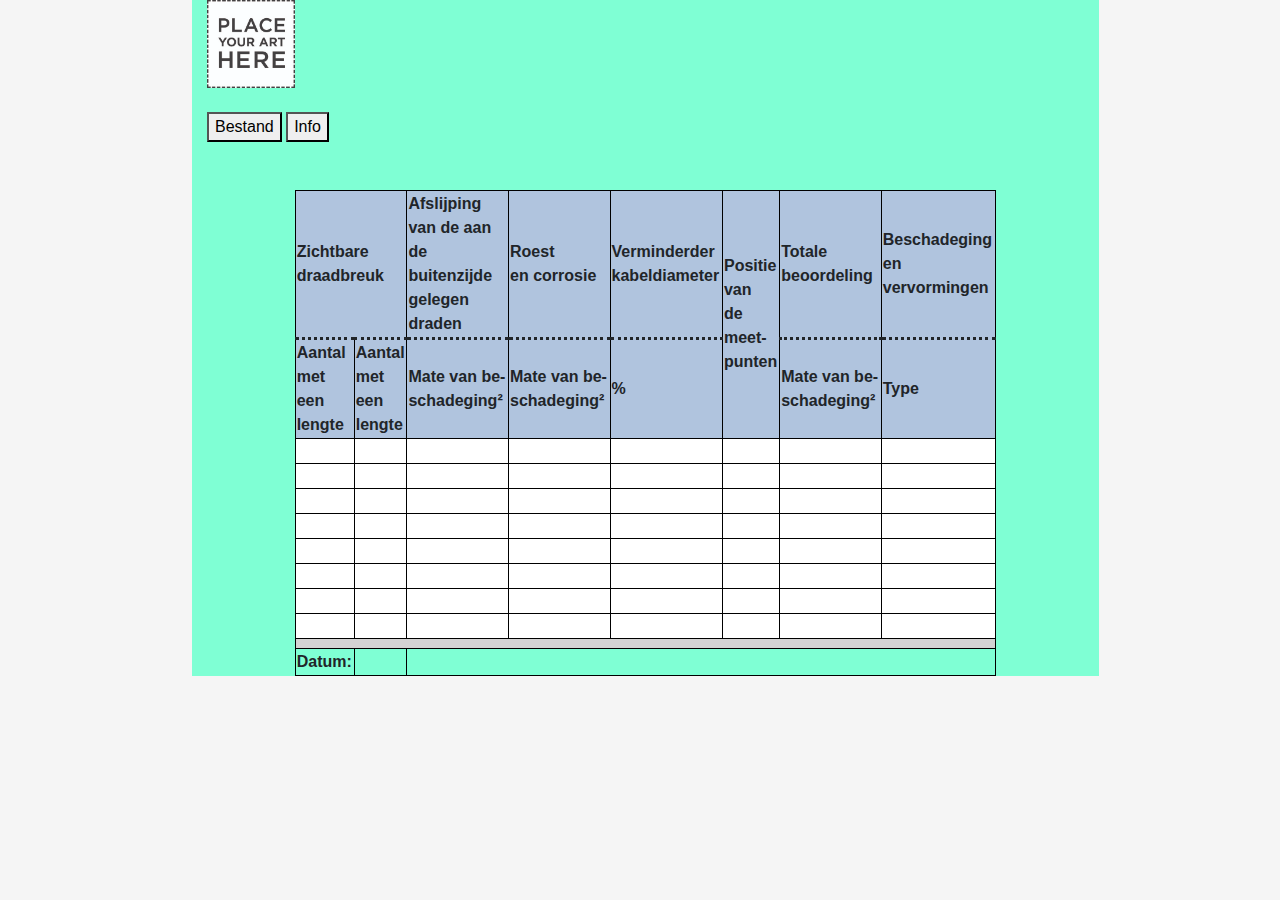
==== Index.html @ 1b02780f "Op de helft van de opbouw" ====
<!DOCTYPE html>
<!--
name document:		portfolio
author:				Damiën Bück
date of creation:	13-02-2020
document function:	Tabel pagina
date last change:	13-02-2020
-->

<html>
    <!--Bootstrap-->
    <script src="https://code.jquery.com/jquery-3.4.1.slim.min.js" integrity="sha384-J6qa4849blE2+poT4WnyKhv5vZF5SrPo0iEjwBvKU7imGFAV0wwj1yYfoRSJoZ+n" crossorigin="anonymous"></script>
    <script src="https://cdn.jsdelivr.net/npm/popper.js@1.16.0/dist/umd/popper.min.js" integrity="sha384-Q6E9RHvbIyZFJoft+2mJbHaEWldlvI9IOYy5n3zV9zzTtmI3UksdQRVvoxMfooAo" crossorigin="anonymous"></script>
    <script src="https://stackpath.bootstrapcdn.com/bootstrap/4.4.1/js/bootstrap.min.js" integrity="sha384-wfSDF2E50Y2D1uUdj0O3uMBJnjuUD4Ih7YwaYd1iqfktj0Uod8GCExl3Og8ifwB6" crossorigin="anonymous"></script>
    <link rel="stylesheet" href="https://stackpath.bootstrapcdn.com/bootstrap/4.4.1/css/bootstrap.min.css" integrity="sha384-Vkoo8x4CGsO3+Hhxv8T/Q5PaXtkKtu6ug5TOeNV6gBiFeWPGFN9MuhOf23Q9Ifjh" crossorigin="anonymous">

    <!--Stylesheet-->
    <link rel="stylesheet" href="./css.css">

    <!--Title on tab-->
    <Title>Over de rhein</Title>

    <body>

        <div class="col-10" style="background-color:aquamarine">
            <div>
                <img src="./Afbeeldingen/Place image here.jpg" style: width="10%"><br><br> 
                <button>Bestand</button>
                <button>Info</button>
            </div>
            <br>
            <br>

            <Table style="margin-left: auto; margin-right: auto; width: 80%;">
                <tr style="background-color: lightsteelblue;">
                    <th colspan="2" style="border-bottom: dotted;">Zichtbare <br> draadbreuk</th>
                    <th style="border-bottom: dotted;">Afslijping <br> van de aan <br> de <br> buitenzijde <br> gelegen <br> draden</th>
                    <th style="border-bottom: dotted;">Roest <br> en corrosie</th>
                    <th style="border-bottom: dotted;">Verminderder <br> kabeldiameter</th>
                    <th rowspan="2">Positie <br> van <br> de <br> meet- <br> punten </th>
                    <th style="border-bottom: dotted;">Totale <br> beoordeling</th>
                    <th style="border-bottom: dotted;">Beschadeging <br> en <br> vervormingen</th>

                </tr>

                <tr style="background-color:lightsteelblue;">
                    <th>Aantal <br> met <br> een <br> lengte</th>
                    <th>Aantal <br> met <br> een <br> lengte</th>
                    <th>Mate van be- <br> schadeging²</th>
                    <th>Mate van be- <br> schadeging²</th>
                    <th>%</th>
                    <th>Mate van be- <br> schadeging²</th>
                    <th>Type</th>
                </tr>

                <tr class="tablewhitebackground">
                    <td style="height: 25px;"></td>
                    <td style="height: 25px;"></td>
                    <td style="height: 25px;"></td>
                    <td style="height: 25px;"></td>
                    <td style="height: 25px;"></td>
                    <td style="height: 25px;"></td>
                    <td style="height: 25px;"></td>
                    <td style="height: 25px;"></td>
                </tr>

                <tr class="tablewhitebackground">
                    <td style="height: 25px;"></td>
                    <td style="height: 25px;"></td>
                    <td style="height: 25px;"></td>
                    <td style="height: 25px;"></td>
                    <td style="height: 25px;"></td>
                    <td style="height: 25px;"></td>
                    <td style="height: 25px;"></td>
                    <td style="height: 25px;"></td>
                </tr>

                <tr class="tablewhitebackground">
                    <td style="height: 25px;"></td>
                    <td style="height: 25px;"></td>
                    <td style="height: 25px;"></td>
                    <td style="height: 25px;"></td>
                    <td style="height: 25px;"></td>
                    <td style="height: 25px;"></td>
                    <td style="height: 25px;"></td>
                    <td style="height: 25px;"></td>
                </tr>

                <tr class="tablewhitebackground">
                    <td style="height: 25px;"></td>
                    <td style="height: 25px;"></td>
                    <td style="height: 25px;"></td>
                    <td style="height: 25px;"></td>
                    <td style="height: 25px;"></td>
                    <td style="height: 25px;"></td>
                    <td style="height: 25px;"></td>
                    <td style="height: 25px;"></td>
                </tr>

                <tr class="tablewhitebackground">
                    <td style="height: 25px;"></td>
                    <td style="height: 25px;"></td>
                    <td style="height: 25px;"></td>
                    <td style="height: 25px;"></td>
                    <td style="height: 25px;"></td>
                    <td style="height: 25px;"></td>
                    <td style="height: 25px;"></td>
                    <td style="height: 25px;"></td>
                </tr>

                <tr class="tablewhitebackground">
                    <td style="height: 25px;"></td>
                    <td style="height: 25px;"></td>
                    <td style="height: 25px;"></td>
                    <td style="height: 25px;"></td>
                    <td style="height: 25px;"></td>
                    <td style="height: 25px;"></td>
                    <td style="height: 25px;"></td>
                    <td style="height: 25px;"></td>
                </tr>

                <tr class="tablewhitebackground">
                    <td style="height: 25px;"></td>
                    <td style="height: 25px;"></td>
                    <td style="height: 25px;"></td>
                    <td style="height: 25px;"></td>
                    <td style="height: 25px;"></td>
                    <td style="height: 25px;"></td>
                    <td style="height: 25px;"></td>
                    <td style="height: 25px;"></td>
                </tr>

                <tr class="tablewhitebackground">
                    <td style="height: 25px;"></td>
                    <td style="height: 25px;"></td>
                    <td style="height: 25px;"></td>
                    <td style="height: 25px;"></td>
                    <td style="height: 25px;"></td>
                    <td style="height: 25px;"></td>
                    <td style="height: 25px;"></td>
                    <td style="height: 25px;"></td>
                </tr>

                <tr style="background-color:lightgrey; height: 10px;">
                    <td colspan="8"></td>
                </tr>

                <tr>
                    <th>Datum:</th>
                    <td ></td>
                </tr>

                
                
            </Table>

        </div>
    </body>


</html>
---- css.css ----
body{
    background-color: whitesmoke;
    color: rgb(20, 20, 20)26, 26);
    justify-content: center;
    margin-left: 15%;

}

table, th, td {
    border: 1px solid black;
  }

.tablecontainer{
    margin-left: 60%;
    margin-right: auto;
}

.tablewhitebackground{
    background-color: white;
}
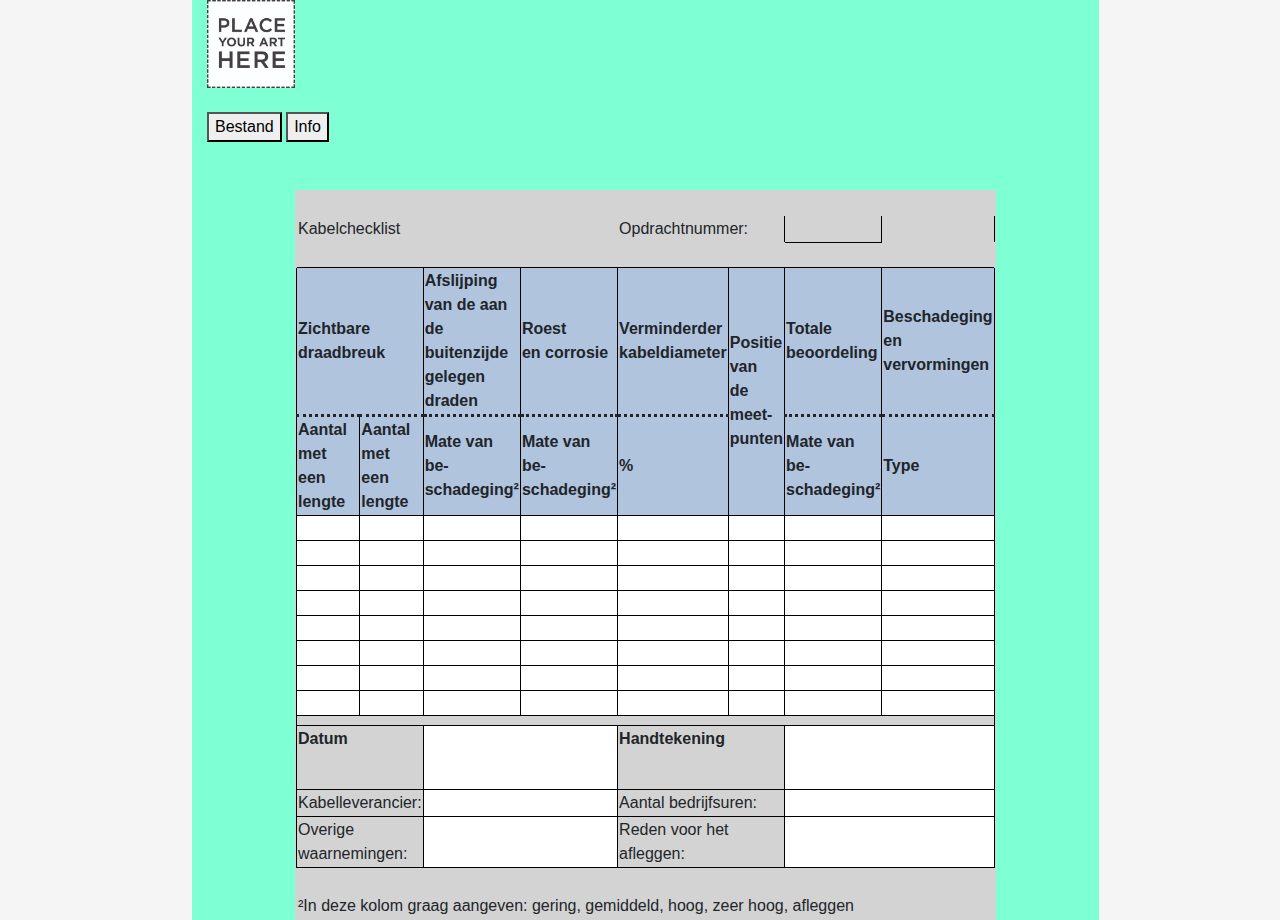
==== commit 7fefd3a3: "3/4 ver" ====
--- a/Index.html
+++ b/Index.html
@@ -23,137 +23,177 @@
     <body>
 
         <div class="col-10" style="background-color:aquamarine">
-            <div>
-                <img src="./Afbeeldingen/Place image here.jpg" style: width="10%"><br><br> 
-                <button>Bestand</button>
-                <button>Info</button>
+            
+                <div>
+                    <img src="./Afbeeldingen/Place image here.jpg" style: width="10%"><br><br> 
+                    <button>Bestand</button>
+                    <button>Info</button>
+                </div>
+                <br>
+                <br>
+            <div class="tableholder">
+                <Table style="margin-left: auto; margin-right: auto; width: 80%;">
+
+                    <tr>
+                        <td class="invisablecell" colspan="8"></td>     <!--onzichtbare row-->
+                    </tr>
+
+                    <tr>    <!--onzichtbare row met tekst-->
+                        <td class="invisablecell" colspan="4">Kabelchecklist</td>     
+                        <td class="invisablecell" colspan="2" style="border-right: black;">Opdrachtnummer:</td>
+                        <td class="graysquare" colspan="1"></td>     
+                    </tr>
+
+                    <tr>
+                        <td class="invisablecell" colspan="8" style="border-bottom: black;"></td>     <!--onzichtbare row-->
+                    </tr>
+                    
+                    <tr class="tablebluebackground">
+                        <th colspan="2" style="border-bottom: dotted;">Zichtbare <br> draadbreuk</th>
+                        <th style="border-bottom: dotted;">Afslijping <br> van de aan <br> de <br> buitenzijde <br> gelegen <br> draden</th>
+                        <th style="border-bottom: dotted;">Roest <br> en corrosie</th>
+                        <th style="border-bottom: dotted;">Verminderder <br> kabeldiameter</th>
+                        <th rowspan="2">Positie <br> van <br> de <br> meet- <br> punten </th>
+                        <th style="border-bottom: dotted;">Totale <br> beoordeling</th>
+                        <th style="border-bottom: dotted;">Beschadeging <br> en <br> vervormingen</th>
+
+                    </tr>
+
+                    <tr class="tablebluebackground">
+                        <th>Aantal <br> met <br> een <br> lengte</th>
+                        <th>Aantal <br> met <br> een <br> lengte</th>
+                        <th>Mate van be- <br> schadeging²</th>
+                        <th>Mate van be- <br> schadeging²</th>
+                        <th>%</th>
+                        <th>Mate van be- <br> schadeging²</th>
+                        <th>Type</th>
+                    </tr>
+
+                    <tr class="tablewhitebackground">
+                        <td style="height: 25px;"></td>
+                        <td style="height: 25px;"></td>
+                        <td style="height: 25px;"></td>
+                        <td style="height: 25px;"></td>
+                        <td style="height: 25px;"></td>
+                        <td style="height: 25px;"></td>
+                        <td style="height: 25px;"></td>
+                        <td style="height: 25px;"></td>
+                    </tr>
+
+                    <tr class="tablewhitebackground">
+                        <td style="height: 25px;"></td>
+                        <td style="height: 25px;"></td>
+                        <td style="height: 25px;"></td>
+                        <td style="height: 25px;"></td>
+                        <td style="height: 25px;"></td>
+                        <td style="height: 25px;"></td>
+                        <td style="height: 25px;"></td>
+                        <td style="height: 25px;"></td>
+                    </tr>
+
+                    <tr class="tablewhitebackground">
+                        <td style="height: 25px;"></td>
+                        <td style="height: 25px;"></td>
+                        <td style="height: 25px;"></td>
+                        <td style="height: 25px;"></td>
+                        <td style="height: 25px;"></td>
+                        <td style="height: 25px;"></td>
+                        <td style="height: 25px;"></td>
+                        <td style="height: 25px;"></td>
+                    </tr>
+
+                    <tr class="tablewhitebackground">
+                        <td style="height: 25px;"></td>
+                        <td style="height: 25px;"></td>
+                        <td style="height: 25px;"></td>
+                        <td style="height: 25px;"></td>
+                        <td style="height: 25px;"></td>
+                        <td style="height: 25px;"></td>
+                        <td style="height: 25px;"></td>
+                        <td style="height: 25px;"></td>
+                    </tr>
+
+                    <tr class="tablewhitebackground">
+                        <td style="height: 25px;"></td>
+                        <td style="height: 25px;"></td>
+                        <td style="height: 25px;"></td>
+                        <td style="height: 25px;"></td>
+                        <td style="height: 25px;"></td>
+                        <td style="height: 25px;"></td>
+                        <td style="height: 25px;"></td>
+                        <td style="height: 25px;"></td>
+                    </tr>
+
+                    <tr class="tablewhitebackground">
+                        <td style="height: 25px;"></td>
+                        <td style="height: 25px;"></td>
+                        <td style="height: 25px;"></td>
+                        <td style="height: 25px;"></td>
+                        <td style="height: 25px;"></td>
+                        <td style="height: 25px;"></td>
+                        <td style="height: 25px;"></td>
+                        <td style="height: 25px;"></td>
+                    </tr>
+
+                    <tr class="tablewhitebackground">
+                        <td style="height: 25px;"></td>
+                        <td style="height: 25px;"></td>
+                        <td style="height: 25px;"></td>
+                        <td style="height: 25px;"></td>
+                        <td style="height: 25px;"></td>
+                        <td style="height: 25px;"></td>
+                        <td style="height: 25px;"></td>
+                        <td style="height: 25px;"></td>
+                    </tr>
+
+                    <tr class="tablewhitebackground">
+                        <td style="height: 25px;"></td>
+                        <td style="height: 25px;"></td>
+                        <td style="height: 25px;"></td>
+                        <td style="height: 25px;"></td>
+                        <td style="height: 25px;"></td>
+                        <td style="height: 25px;"></td>
+                        <td style="height: 25px;"></td>
+                        <td style="height: 25px;"></td>
+                    </tr>
+
+                    <tr style="background-color:lightgrey; height: 10px;">
+                        <td colspan="8"></td>
+                    </tr>
+
+                    <tr>
+                        <th class="tablegraybackground" colspan="2">Datum <br> <pre> </pre></th>
+                        <td class="tablewhitebackground" colspan="2"></td>
+                        <th class="tablegraybackground" colspan="2">Handtekening <br> <pre> </pre></th>
+                        <td class="tablewhitebackground" colspan="2"></td>
+                    </tr>
+
+                    <tr>
+                        <td class="tablegraybackground" colspan="2">Kabelleverancier:</td>
+                        <td class="tablewhitebackground" colspan="2"></td>
+                        <td class="tablegraybackground" colspan="2">Aantal bedrijfsuren:</td>
+                        <td class="tablewhitebackground" colspan="2"></td>
+                    </tr>
+
+                    <tr>
+                        <td class="tablegraybackground" colspan="2">Overige <br> waarnemingen:</td>
+                        <td class="tablewhitebackground" colspan="2"></td>
+                        <td class="tablegraybackground" colspan="2">Reden voor het <br> afleggen:</td>
+                        <td class="tablewhitebackground" colspan="2"></td>
+                    </tr>
+                    
+                    <tr>
+                        <td class="invisablecell" colspan="8"></td>     <!--onzichtbare row-->
+                    </tr>
+
+                    <tr>
+                        <td class="invisablecell" colspan="8">          <!--onzichtbare row met tekst-->
+                            ²In deze kolom graag aangeven: gering, gemiddeld, hoog, zeer hoog, afleggen
+                        </td>
+                    </tr>
+                </Table>
+
             </div>
-            <br>
-            <br>
-
-            <Table style="margin-left: auto; margin-right: auto; width: 80%;">
-                <tr style="background-color: lightsteelblue;">
-                    <th colspan="2" style="border-bottom: dotted;">Zichtbare <br> draadbreuk</th>
-                    <th style="border-bottom: dotted;">Afslijping <br> van de aan <br> de <br> buitenzijde <br> gelegen <br> draden</th>
-                    <th style="border-bottom: dotted;">Roest <br> en corrosie</th>
-                    <th style="border-bottom: dotted;">Verminderder <br> kabeldiameter</th>
-                    <th rowspan="2">Positie <br> van <br> de <br> meet- <br> punten </th>
-                    <th style="border-bottom: dotted;">Totale <br> beoordeling</th>
-                    <th style="border-bottom: dotted;">Beschadeging <br> en <br> vervormingen</th>
-
-                </tr>
-
-                <tr style="background-color:lightsteelblue;">
-                    <th>Aantal <br> met <br> een <br> lengte</th>
-                    <th>Aantal <br> met <br> een <br> lengte</th>
-                    <th>Mate van be- <br> schadeging²</th>
-                    <th>Mate van be- <br> schadeging²</th>
-                    <th>%</th>
-                    <th>Mate van be- <br> schadeging²</th>
-                    <th>Type</th>
-                </tr>
-
-                <tr class="tablewhitebackground">
-                    <td style="height: 25px;"></td>
-                    <td style="height: 25px;"></td>
-                    <td style="height: 25px;"></td>
-                    <td style="height: 25px;"></td>
-                    <td style="height: 25px;"></td>
-                    <td style="height: 25px;"></td>
-                    <td style="height: 25px;"></td>
-                    <td style="height: 25px;"></td>
-                </tr>
-
-                <tr class="tablewhitebackground">
-                    <td style="height: 25px;"></td>
-                    <td style="height: 25px;"></td>
-                    <td style="height: 25px;"></td>
-                    <td style="height: 25px;"></td>
-                    <td style="height: 25px;"></td>
-                    <td style="height: 25px;"></td>
-                    <td style="height: 25px;"></td>
-                    <td style="height: 25px;"></td>
-                </tr>
-
-                <tr class="tablewhitebackground">
-                    <td style="height: 25px;"></td>
-                    <td style="height: 25px;"></td>
-                    <td style="height: 25px;"></td>
-                    <td style="height: 25px;"></td>
-                    <td style="height: 25px;"></td>
-                    <td style="height: 25px;"></td>
-                    <td style="height: 25px;"></td>
-                    <td style="height: 25px;"></td>
-                </tr>
-
-                <tr class="tablewhitebackground">
-                    <td style="height: 25px;"></td>
-                    <td style="height: 25px;"></td>
-                    <td style="height: 25px;"></td>
-                    <td style="height: 25px;"></td>
-                    <td style="height: 25px;"></td>
-                    <td style="height: 25px;"></td>
-                    <td style="height: 25px;"></td>
-                    <td style="height: 25px;"></td>
-                </tr>
-
-                <tr class="tablewhitebackground">
-                    <td style="height: 25px;"></td>
-                    <td style="height: 25px;"></td>
-                    <td style="height: 25px;"></td>
-                    <td style="height: 25px;"></td>
-                    <td style="height: 25px;"></td>
-                    <td style="height: 25px;"></td>
-                    <td style="height: 25px;"></td>
-                    <td style="height: 25px;"></td>
-                </tr>
-
-                <tr class="tablewhitebackground">
-                    <td style="height: 25px;"></td>
-                    <td style="height: 25px;"></td>
-                    <td style="height: 25px;"></td>
-                    <td style="height: 25px;"></td>
-                    <td style="height: 25px;"></td>
-                    <td style="height: 25px;"></td>
-                    <td style="height: 25px;"></td>
-                    <td style="height: 25px;"></td>
-                </tr>
-
-                <tr class="tablewhitebackground">
-                    <td style="height: 25px;"></td>
-                    <td style="height: 25px;"></td>
-                    <td style="height: 25px;"></td>
-                    <td style="height: 25px;"></td>
-                    <td style="height: 25px;"></td>
-                    <td style="height: 25px;"></td>
-                    <td style="height: 25px;"></td>
-                    <td style="height: 25px;"></td>
-                </tr>
-
-                <tr class="tablewhitebackground">
-                    <td style="height: 25px;"></td>
-                    <td style="height: 25px;"></td>
-                    <td style="height: 25px;"></td>
-                    <td style="height: 25px;"></td>
-                    <td style="height: 25px;"></td>
-                    <td style="height: 25px;"></td>
-                    <td style="height: 25px;"></td>
-                    <td style="height: 25px;"></td>
-                </tr>
-
-                <tr style="background-color:lightgrey; height: 10px;">
-                    <td colspan="8"></td>
-                </tr>
-
-                <tr>
-                    <th>Datum:</th>
-                    <td ></td>
-                </tr>
-
-                
-                
-            </Table>
-
         </div>
     </body>
 
--- a/css.css
+++ b/css.css
@@ -15,8 +15,30 @@
     margin-right: auto;
 }
 
+.tablebluebackground{
+    background-color:lightsteelblue ;
+}
+
 .tablewhitebackground{
     background-color: white;
 }
 
+.tablegraybackground{
+    background-color: lightgray;
+}
 
+.tableholder{
+    background-color: lightgray;
+    margin-left: 10%;
+    margin-right: 10%;
+}
+
+.invisablecell{         /*voorcellen in de tabel die alleen de tekstmogenlaten zien en niet de cel*/
+    border-color: #00000000;
+    height: 25px;
+
+}
+
+.graysquare{
+    background-color: lightgray;
+}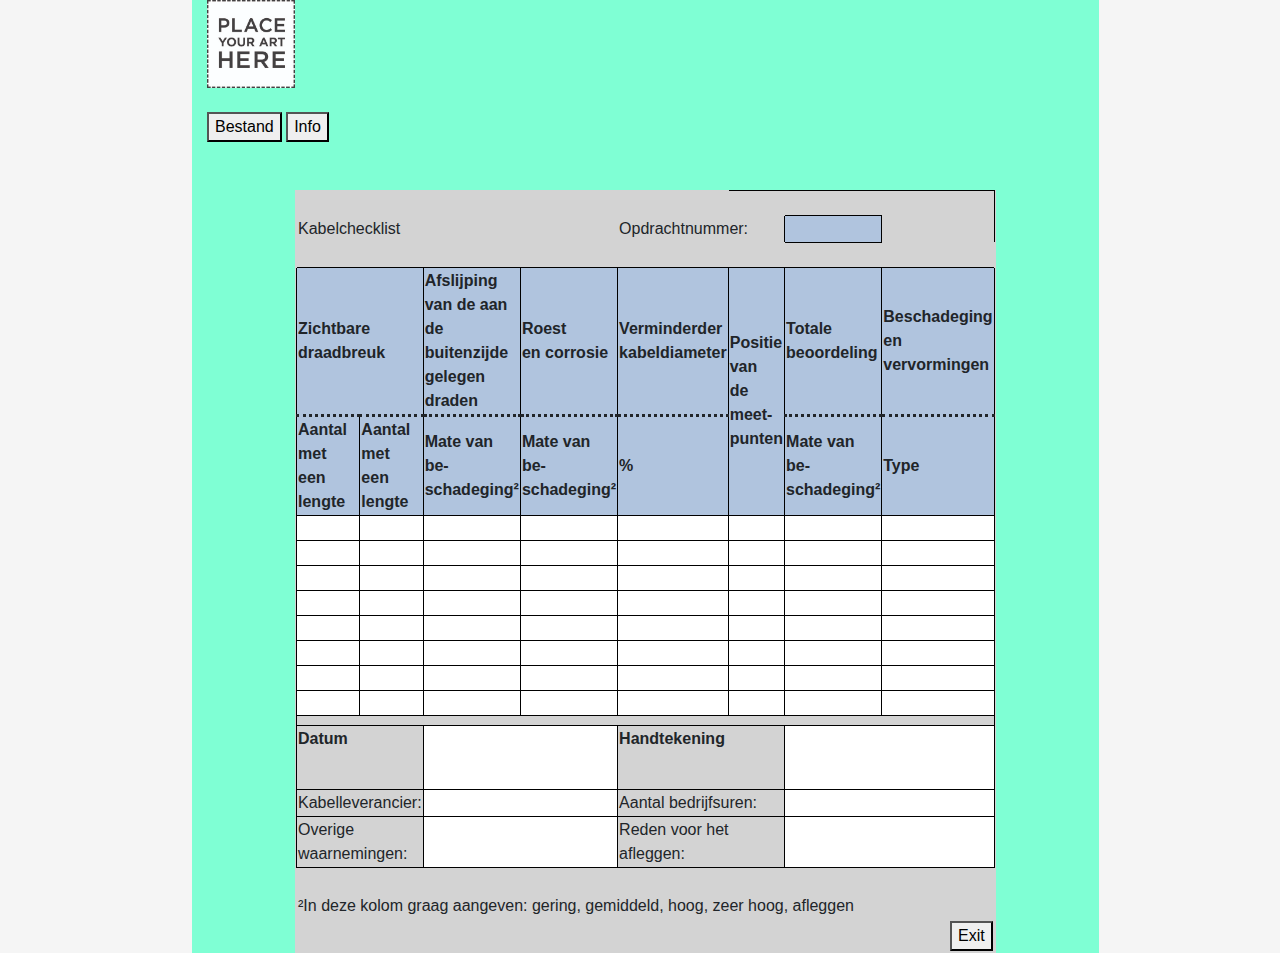
==== commit a1a614e1: "Pagina opmaak praktisch af" ====
--- a/Index.html
+++ b/Index.html
@@ -25,7 +25,8 @@
         <div class="col-10" style="background-color:aquamarine">
             
                 <div>
-                    <img src="./Afbeeldingen/Place image here.jpg" style: width="10%"><br><br> 
+                    <img src="./Afbeeldingen/Place image here.jpg" style: width="10%">
+                    <br><br> 
                     <button>Bestand</button>
                     <button>Info</button>
                 </div>
@@ -35,7 +36,7 @@
                 <Table style="margin-left: auto; margin-right: auto; width: 80%;">
 
                     <tr>
-                        <td class="invisablecell" colspan="8"></td>     <!--onzichtbare row-->
+                        <td class="invisablecell" colspan="5"></td>     <!--onzichtbare row-->
                     </tr>
 
                     <tr>    <!--onzichtbare row met tekst-->
@@ -191,6 +192,12 @@
                             ²In deze kolom graag aangeven: gering, gemiddeld, hoog, zeer hoog, afleggen
                         </td>
                     </tr>
+
+                    <tr>
+                        <td class="invisablecell" colspan="8" align="right">
+                            <button>Exit</button>
+                        </td>
+                    </tr>
                 </Table>
 
             </div>
--- a/css.css
+++ b/css.css
@@ -40,5 +40,6 @@
 }
 
 .graysquare{
-    background-color: lightgray;
+    background-color: lightsteelblue;
+    border-color: black;
 }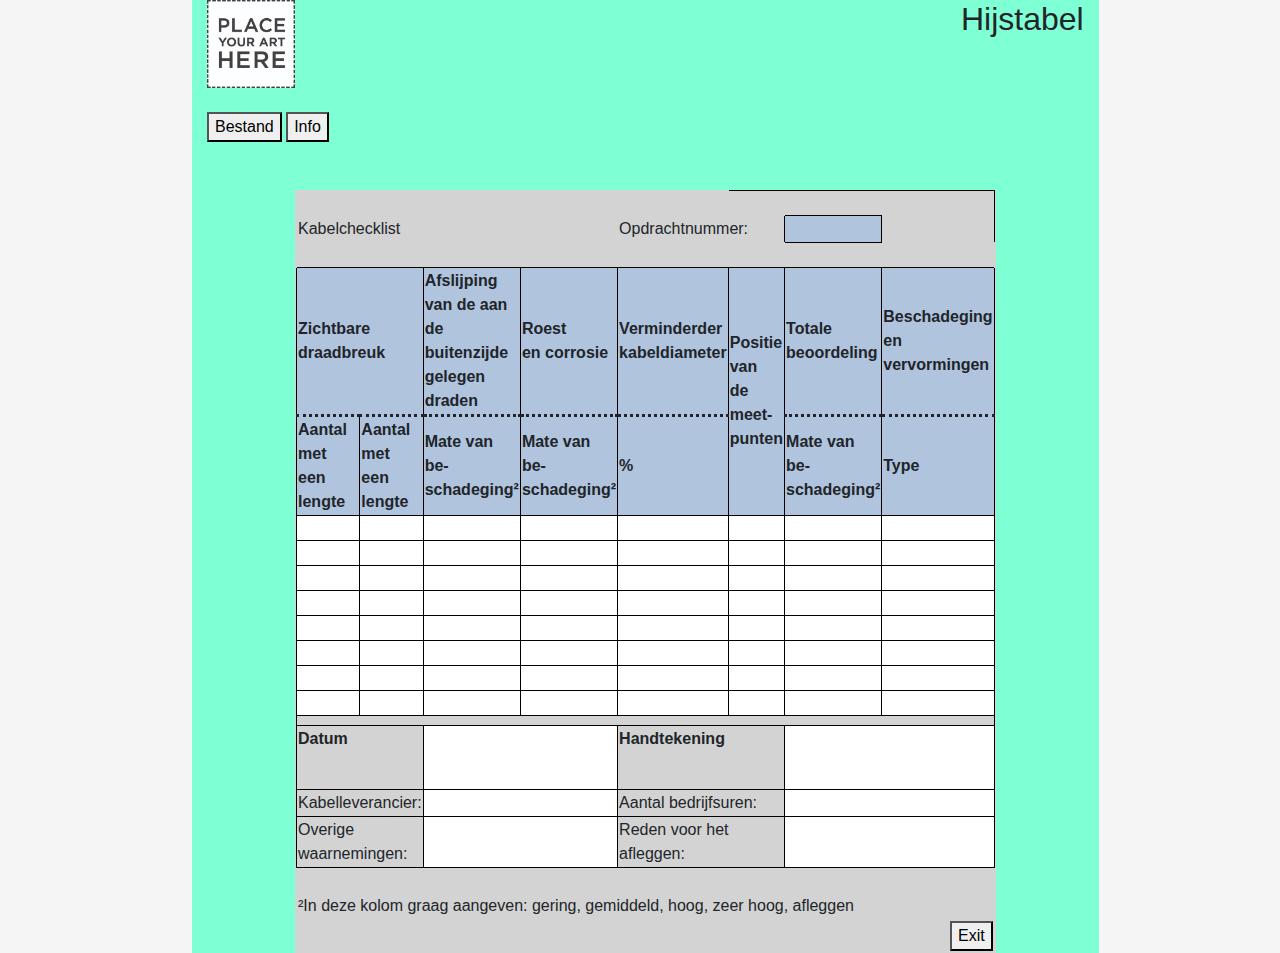
==== commit 4dd4bf4f: "Opmaakafgerond" ====
--- a/Index.html
+++ b/Index.html
@@ -18,7 +18,7 @@
     <link rel="stylesheet" href="./css.css">
 
     <!--Title on tab-->
-    <Title>Over de rhein</Title>
+    <Title>Over de Rhein</Title>
 
     <body>
 
@@ -26,6 +26,7 @@
             
                 <div>
                     <img src="./Afbeeldingen/Place image here.jpg" style: width="10%">
+                    <header style="float: right;"><h2>Hijstabel</h2></header>
                     <br><br> 
                     <button>Bestand</button>
                     <button>Info</button>
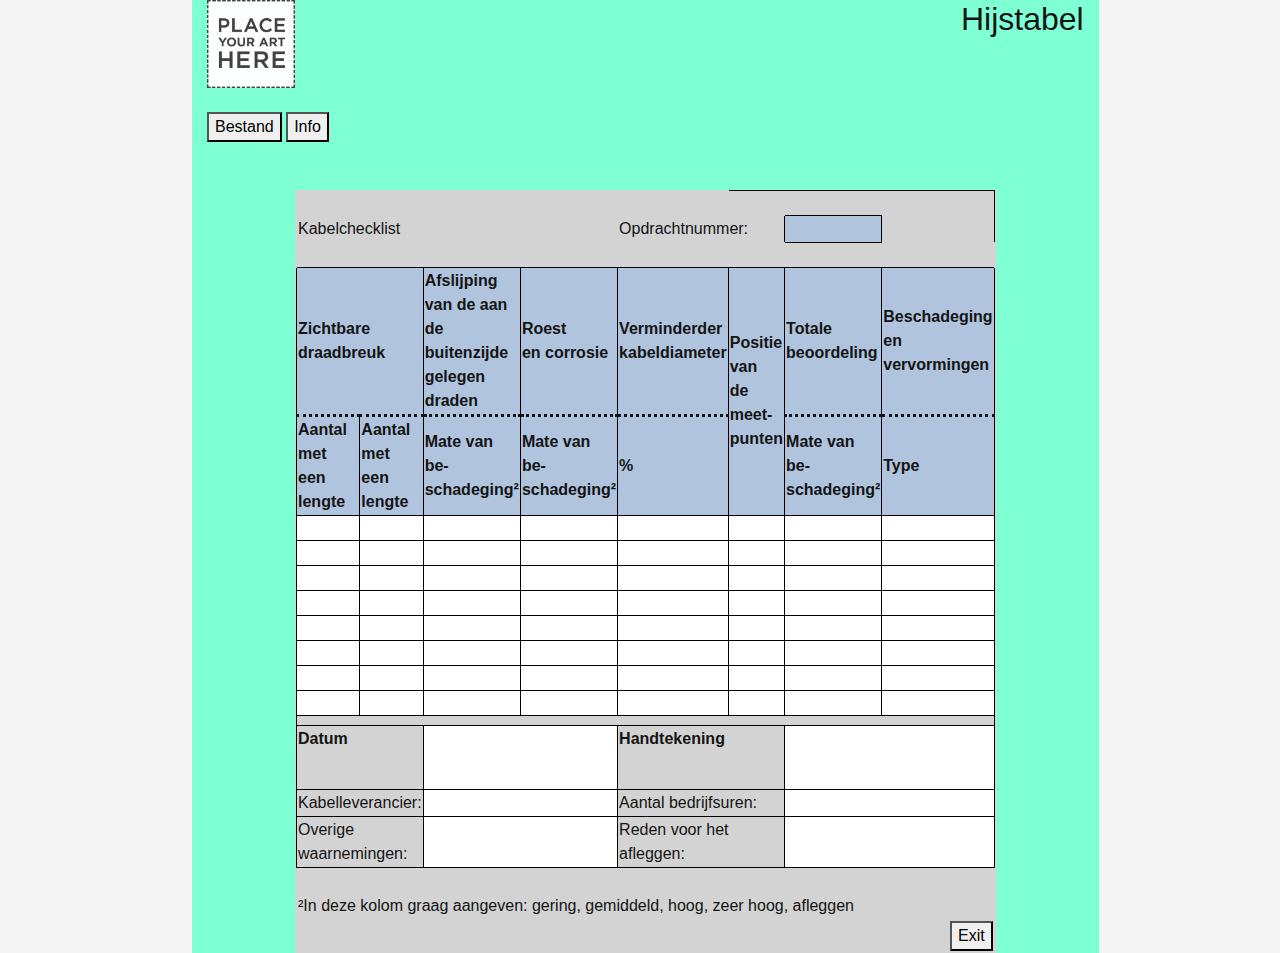
==== commit 26d1efae: "." ====
--- a/Index.html
+++ b/Index.html
@@ -3,8 +3,8 @@
 name document:		portfolio
 author:				Damiën Bück
 date of creation:	13-02-2020
-document function:	Tabel pagina
-date last change:	13-02-2020
+document function:	Tabel pagina groen
+date last change:	14-02-2020
 -->
 
 <html>
@@ -47,18 +47,17 @@
                     </tr>
 
                     <tr>
-                        <td class="invisablecell" colspan="8" style="border-bottom: black;"></td>     <!--onzichtbare row-->
+                        <td class="invisablecell" colspan="8" style="border-bottom: black;"></td>     <!--Invisable row with added bottom border-->
                     </tr>
                     
                     <tr class="tablebluebackground">
-                        <th colspan="2" style="border-bottom: dotted;">Zichtbare <br> draadbreuk</th>
-                        <th style="border-bottom: dotted;">Afslijping <br> van de aan <br> de <br> buitenzijde <br> gelegen <br> draden</th>
-                        <th style="border-bottom: dotted;">Roest <br> en corrosie</th>
-                        <th style="border-bottom: dotted;">Verminderder <br> kabeldiameter</th>
+                        <th class="bottomdotted" colspan="2">Zichtbare <br> draadbreuk</th>
+                        <th class="bottomdotted">Afslijping <br> van de aan <br> de <br> buitenzijde <br> gelegen <br> draden</th>
+                        <th class="bottomdotted">Roest <br> en corrosie</th>
+                        <th class="bottomdotted">Verminderder <br> kabeldiameter</th>
                         <th rowspan="2">Positie <br> van <br> de <br> meet- <br> punten </th>
-                        <th style="border-bottom: dotted;">Totale <br> beoordeling</th>
-                        <th style="border-bottom: dotted;">Beschadeging <br> en <br> vervormingen</th>
-
+                        <th class="bottomdotted">Totale <br> beoordeling</th>
+                        <th class="bottomdotted">Beschadeging <br> en <br> vervormingen</th>
                     </tr>
 
                     <tr class="tablebluebackground">
@@ -71,102 +70,108 @@
                         <th>Type</th>
                     </tr>
 
-                    <tr class="tablewhitebackground">
-                        <td style="height: 25px;"></td>
-                        <td style="height: 25px;"></td>
-                        <td style="height: 25px;"></td>
-                        <td style="height: 25px;"></td>
-                        <td style="height: 25px;"></td>
-                        <td style="height: 25px;"></td>
-                        <td style="height: 25px;"></td>
-                        <td style="height: 25px;"></td>
-                    </tr>
-
-                    <tr class="tablewhitebackground">
-                        <td style="height: 25px;"></td>
-                        <td style="height: 25px;"></td>
-                        <td style="height: 25px;"></td>
-                        <td style="height: 25px;"></td>
-                        <td style="height: 25px;"></td>
-                        <td style="height: 25px;"></td>
-                        <td style="height: 25px;"></td>
-                        <td style="height: 25px;"></td>
-                    </tr>
-
-                    <tr class="tablewhitebackground">
-                        <td style="height: 25px;"></td>
-                        <td style="height: 25px;"></td>
-                        <td style="height: 25px;"></td>
-                        <td style="height: 25px;"></td>
-                        <td style="height: 25px;"></td>
-                        <td style="height: 25px;"></td>
-                        <td style="height: 25px;"></td>
-                        <td style="height: 25px;"></td>
-                    </tr>
-
-                    <tr class="tablewhitebackground">
-                        <td style="height: 25px;"></td>
-                        <td style="height: 25px;"></td>
-                        <td style="height: 25px;"></td>
-                        <td style="height: 25px;"></td>
-                        <td style="height: 25px;"></td>
-                        <td style="height: 25px;"></td>
-                        <td style="height: 25px;"></td>
-                        <td style="height: 25px;"></td>
-                    </tr>
-
-                    <tr class="tablewhitebackground">
-                        <td style="height: 25px;"></td>
-                        <td style="height: 25px;"></td>
-                        <td style="height: 25px;"></td>
-                        <td style="height: 25px;"></td>
-                        <td style="height: 25px;"></td>
-                        <td style="height: 25px;"></td>
-                        <td style="height: 25px;"></td>
-                        <td style="height: 25px;"></td>
-                    </tr>
-
-                    <tr class="tablewhitebackground">
-                        <td style="height: 25px;"></td>
-                        <td style="height: 25px;"></td>
-                        <td style="height: 25px;"></td>
-                        <td style="height: 25px;"></td>
-                        <td style="height: 25px;"></td>
-                        <td style="height: 25px;"></td>
-                        <td style="height: 25px;"></td>
-                        <td style="height: 25px;"></td>
-                    </tr>
-
-                    <tr class="tablewhitebackground">
-                        <td style="height: 25px;"></td>
-                        <td style="height: 25px;"></td>
-                        <td style="height: 25px;"></td>
-                        <td style="height: 25px;"></td>
-                        <td style="height: 25px;"></td>
-                        <td style="height: 25px;"></td>
-                        <td style="height: 25px;"></td>
-                        <td style="height: 25px;"></td>
-                    </tr>
-
-                    <tr class="tablewhitebackground">
-                        <td style="height: 25px;"></td>
-                        <td style="height: 25px;"></td>
-                        <td style="height: 25px;"></td>
-                        <td style="height: 25px;"></td>
-                        <td style="height: 25px;"></td>
-                        <td style="height: 25px;"></td>
-                        <td style="height: 25px;"></td>
-                        <td style="height: 25px;"></td>
-                    </tr>
+
+                    <!--Start of white cells-->
+
+                    <tr class="tablewhitebackground">
+                        <td style="height: 25px;"></td>
+                        <td style="height: 25px;"></td>
+                        <td style="height: 25px;"></td>
+                        <td style="height: 25px;"></td>
+                        <td style="height: 25px;"></td>
+                        <td style="height: 25px;"></td>
+                        <td style="height: 25px;"></td>
+                        <td style="height: 25px;"></td>
+                    </tr>
+
+                    <tr class="tablewhitebackground">
+                        <td style="height: 25px;"></td>
+                        <td style="height: 25px;"></td>
+                        <td style="height: 25px;"></td>
+                        <td style="height: 25px;"></td>
+                        <td style="height: 25px;"></td>
+                        <td style="height: 25px;"></td>
+                        <td style="height: 25px;"></td>
+                        <td style="height: 25px;"></td>
+                    </tr>
+
+                    <tr class="tablewhitebackground">
+                        <td style="height: 25px;"></td>
+                        <td style="height: 25px;"></td>
+                        <td style="height: 25px;"></td>
+                        <td style="height: 25px;"></td>
+                        <td style="height: 25px;"></td>
+                        <td style="height: 25px;"></td>
+                        <td style="height: 25px;"></td>
+                        <td style="height: 25px;"></td>
+                    </tr>
+
+                    <tr class="tablewhitebackground">
+                        <td style="height: 25px;"></td>
+                        <td style="height: 25px;"></td>
+                        <td style="height: 25px;"></td>
+                        <td style="height: 25px;"></td>
+                        <td style="height: 25px;"></td>
+                        <td style="height: 25px;"></td>
+                        <td style="height: 25px;"></td>
+                        <td style="height: 25px;"></td>
+                    </tr>
+
+                    <tr class="tablewhitebackground">
+                        <td style="height: 25px;"></td>
+                        <td style="height: 25px;"></td>
+                        <td style="height: 25px;"></td>
+                        <td style="height: 25px;"></td>
+                        <td style="height: 25px;"></td>
+                        <td style="height: 25px;"></td>
+                        <td style="height: 25px;"></td>
+                        <td style="height: 25px;"></td>
+                    </tr>
+
+                    <tr class="tablewhitebackground">
+                        <td style="height: 25px;"></td>
+                        <td style="height: 25px;"></td>
+                        <td style="height: 25px;"></td>
+                        <td style="height: 25px;"></td>
+                        <td style="height: 25px;"></td>
+                        <td style="height: 25px;"></td>
+                        <td style="height: 25px;"></td>
+                        <td style="height: 25px;"></td>
+                    </tr>
+
+                    <tr class="tablewhitebackground">
+                        <td style="height: 25px;"></td>
+                        <td style="height: 25px;"></td>
+                        <td style="height: 25px;"></td>
+                        <td style="height: 25px;"></td>
+                        <td style="height: 25px;"></td>
+                        <td style="height: 25px;"></td>
+                        <td style="height: 25px;"></td>
+                        <td style="height: 25px;"></td>
+                    </tr>
+
+                    <tr class="tablewhitebackground">
+                        <td style="height: 25px;"></td>
+                        <td style="height: 25px;"></td>
+                        <td style="height: 25px;"></td>
+                        <td style="height: 25px;"></td>
+                        <td style="height: 25px;"></td>
+                        <td style="height: 25px;"></td>
+                        <td style="height: 25px;"></td>
+                        <td style="height: 25px;"></td>
+                    </tr>
+
+                    <!--End of white cells-->
+
 
                     <tr style="background-color:lightgrey; height: 10px;">
                         <td colspan="8"></td>
                     </tr>
 
                     <tr>
-                        <th class="tablegraybackground" colspan="2">Datum <br> <pre> </pre></th>
-                        <td class="tablewhitebackground" colspan="2"></td>
-                        <th class="tablegraybackground" colspan="2">Handtekening <br> <pre> </pre></th>
+                        <th class="tablegraybackground" colspan="2">Datum <br> <pre> </pre></th>    	<!--Space between <pre> and </pre> for extra spaceunder "datum" -->
+                        <td class="tablewhitebackground" colspan="2"></td>
+                        <th class="tablegraybackground" colspan="2">Handtekening <br> <pre> </pre></th> <!--Space between <pre> and </pre> for extra spaceunder "Handtekening" -->
                         <td class="tablewhitebackground" colspan="2"></td>
                     </tr>
 
@@ -195,7 +200,7 @@
                     </tr>
 
                     <tr>
-                        <td class="invisablecell" colspan="8" align="right">
+                        <td class="invisablecell" colspan="8" align="right">    <!--Exit button alignment to the right-->
                             <button>Exit</button>
                         </td>
                     </tr>
--- a/css.css
+++ b/css.css
@@ -1,45 +1,51 @@
 body{
-    background-color: whitesmoke;
-    color: rgb(20, 20, 20)26, 26);
-    justify-content: center;
-    margin-left: 15%;
-
+    background-color: whitesmoke;     /*Background color*/
+    color: rgb(20, 20, 20);           /*Tekst color*/
+    justify-content: center;            /*Centers the first element after the body*/
+    margin-left: 15%;                   /*Adds margin to the left of the body*/
 }
 
-table, th, td {
+table, th, td {                         /*Defines the thickness and color of the borders of the table*/
     border: 1px solid black;
   }
 
-.tablecontainer{
+.tablecontainer{                        /*Adds margin to he main containerto center it*/
     margin-left: 60%;
     margin-right: auto;
 }
 
-.tablebluebackground{
+.tablebluebackground{                   /*Gives a lightsteelblue background*/
     background-color:lightsteelblue ;
 }
 
-.tablewhitebackground{
+.tablewhitebackground{                  /*Gives a white background*/
     background-color: white;
 }
 
-.tablegraybackground{
+.tablegraybackground{                   /*Gives a lightgray background*/
     background-color: lightgray;
 }
 
-.tableholder{
+.tableholder{                           /*Gives a lightgray background and adds margin*/
     background-color: lightgray;
     margin-left: 10%;
     margin-right: 10%;
 }
 
-.invisablecell{         /*voorcellen in de tabel die alleen de tekstmogenlaten zien en niet de cel*/
+.invisablecell{                         /*Makes the cell invisable*/
     border-color: #00000000;
     height: 25px;
 
 }
 
-.graysquare{
+.graysquare{                            /*Gives a gray background and gives a black border*/
     background-color: lightsteelblue;
     border-color: black;
-}+}
+
+.bottomdotted{                          /*Addsa dotted bottomline in the cell*/
+    border-bottom: dotted;
+}
+
+
+
